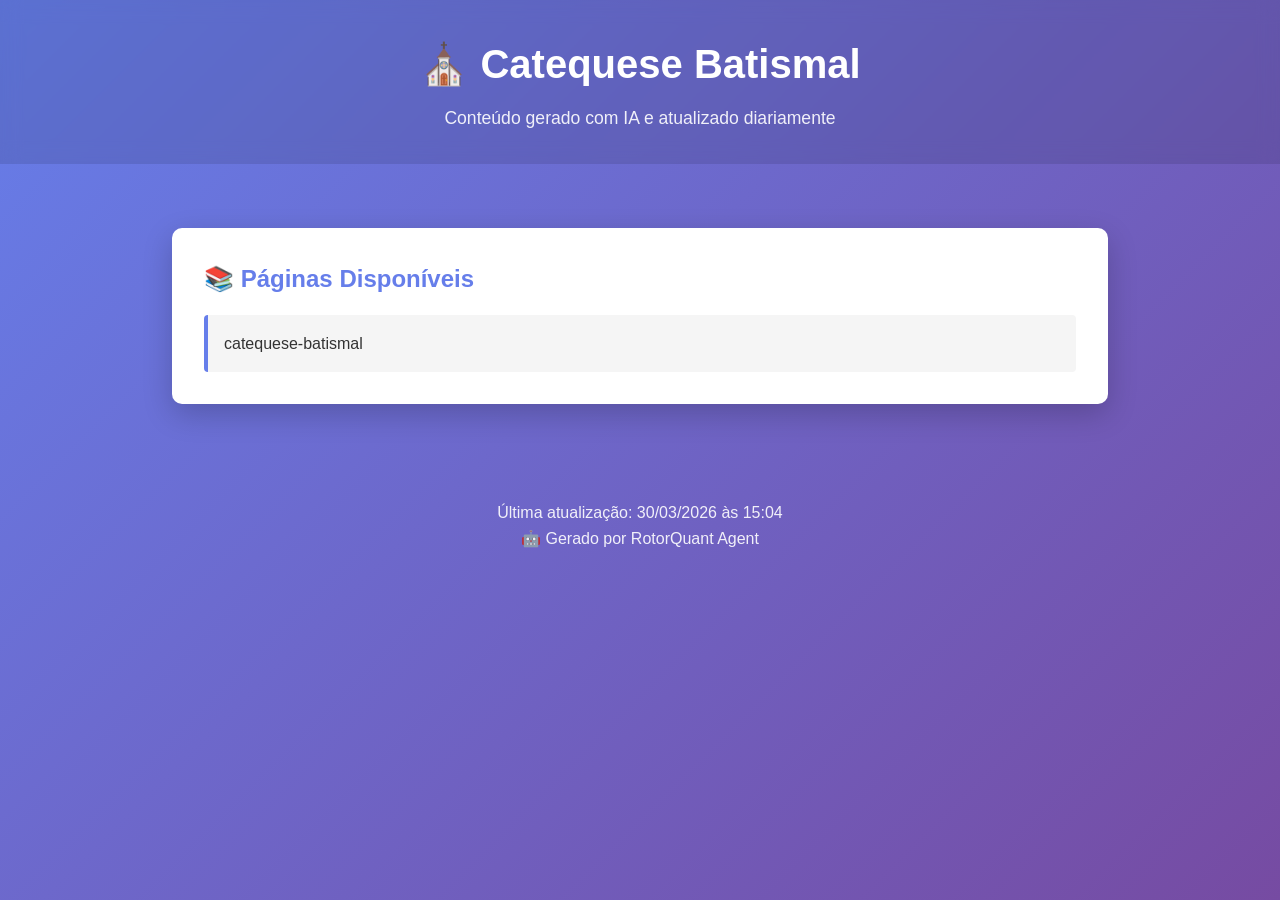
==== index.html @ 827627f9 "🔄 Cycle 25: Multi-agent improvements" ====
<!DOCTYPE html>
<html lang="pt-BR">
<head>
    <meta charset="UTF-8">
    <meta name="viewport" content="width=device-width, initial-scale=1.0">
    <title>Catequese Batismal - Página Inicial</title>
    <style>
        * {
            margin: 0;
            padding: 0;
            box-sizing: border-box;
        }
        body {
            font-family: -apple-system, BlinkMacSystemFont, 'Segoe UI', Roboto, Oxygen, Ubuntu, Cantarell, sans-serif;
            line-height: 1.6;
            color: #333;
            background: linear-gradient(135deg, #667eea 0%, #764ba2 100%);
            min-height: 100vh;
        }
        header {
            background: rgba(0, 0, 0, 0.1);
            color: white;
            padding: 2rem;
            text-align: center;
            backdrop-filter: blur(10px);
        }
        header h1 {
            font-size: 2.5rem;
            margin-bottom: 0.5rem;
        }
        header p {
            font-size: 1.1rem;
            opacity: 0.9;
        }
        main {
            max-width: 1000px;
            margin: 2rem auto;
            padding: 2rem;
        }
        nav {
            background: white;
            border-radius: 10px;
            padding: 2rem;
            box-shadow: 0 10px 30px rgba(0, 0, 0, 0.2);
        }
        nav h2 {
            color: #667eea;
            margin-bottom: 1rem;
        }
        nav ul {
            list-style: none;
            display: grid;
            grid-template-columns: repeat(auto-fit, minmax(250px, 1fr));
            gap: 1rem;
        }
        nav a {
            display: block;
            padding: 1rem;
            background: #f5f5f5;
            border-left: 4px solid #667eea;
            text-decoration: none;
            color: #333;
            transition: all 0.3s ease;
            border-radius: 4px;
        }
        nav a:hover {
            background: #667eea;
            color: white;
            transform: translateX(5px);
        }
        footer {
            text-align: center;
            color: white;
            padding: 2rem;
            margin-top: 2rem;
        }
        footer p {
            opacity: 0.9;
        }
    </style>
</head>
<body>
    <header>
        <h1>⛪ Catequese Batismal</h1>
        <p>Conteúdo gerado com IA e atualizado diariamente</p>
    </header>
    
    <main>
        <nav>
            <h2>📚 Páginas Disponíveis</h2>
            <ul>
          <li><a href="catequese-batismal.html">catequese-batismal</a></li>
            </ul>
        </nav>
    </main>
    
    <footer>
        <p>Última atualização: 30/03/2026 às 15:04</p>
        <p>🤖 Gerado por RotorQuant Agent</p>
    </footer>
</body>
</html>
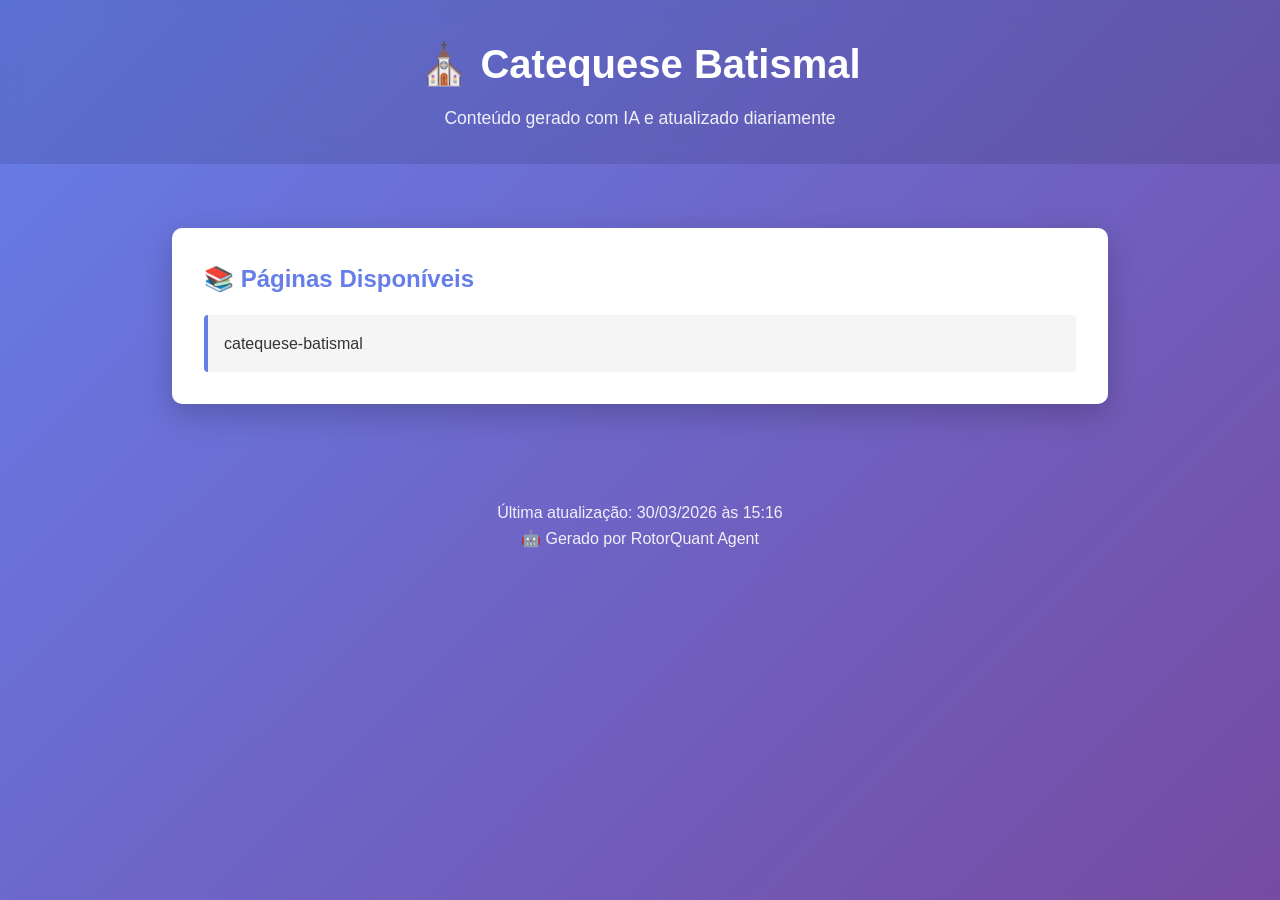
==== commit 0025cfc8: "🔄 Melhoria automática: 1 páginas geradas, conteúdo atualizado - 2026-03-30 15:18" ====
--- a/index.html
+++ b/index.html
@@ -95,7 +95,7 @@
     </main>
     
     <footer>
-        <p>Última atualização: 30/03/2026 às 15:04</p>
+        <p>Última atualização: 30/03/2026 às 15:16</p>
         <p>🤖 Gerado por RotorQuant Agent</p>
     </footer>
 </body>
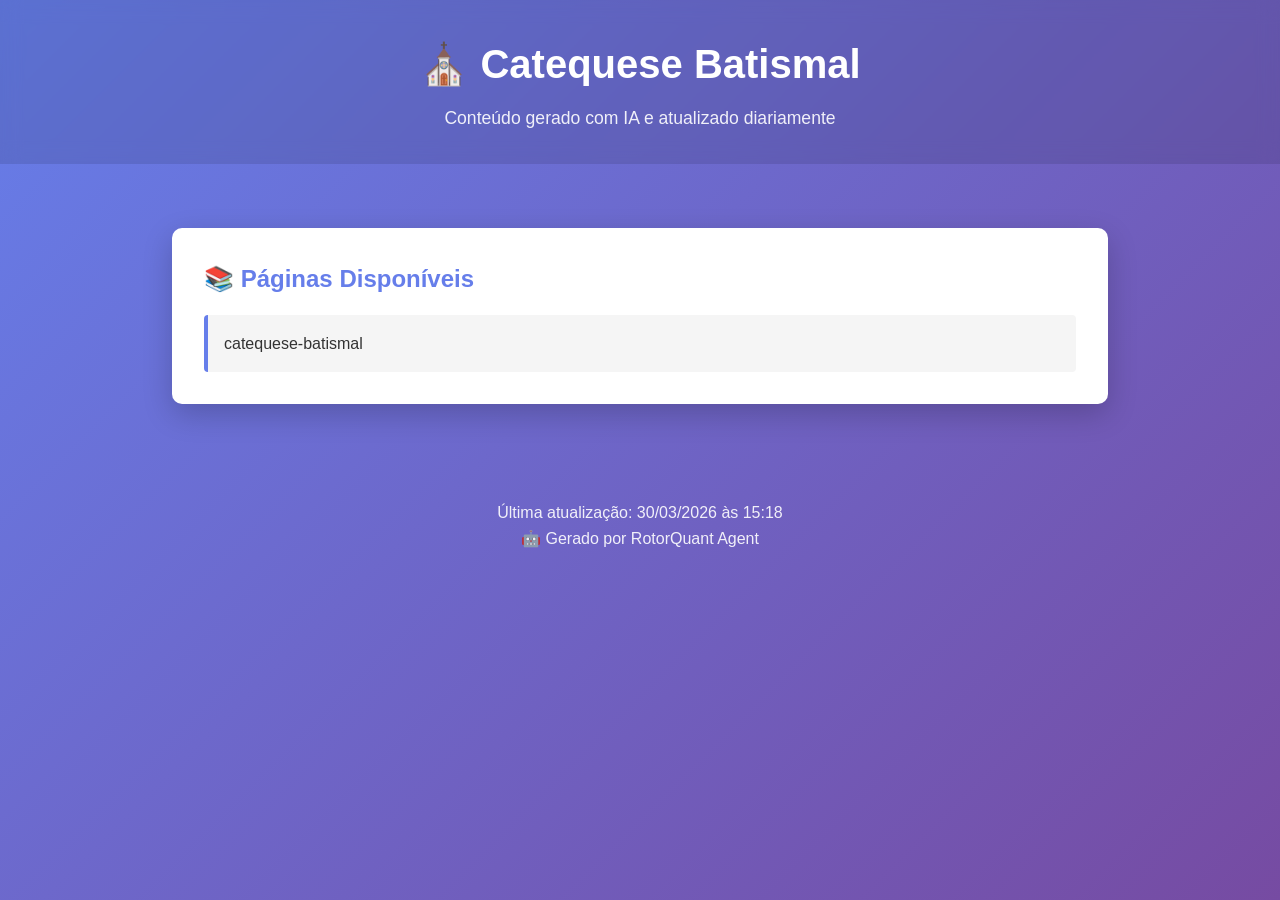
==== commit 8c59af98: "🔄 Melhoria automática: 1 páginas geradas, conteúdo atualizado - 2026-03-30 15:18" ====
--- a/index.html
+++ b/index.html
@@ -95,7 +95,7 @@
     </main>
     
     <footer>
-        <p>Última atualização: 30/03/2026 às 15:16</p>
+        <p>Última atualização: 30/03/2026 às 15:18</p>
         <p>🤖 Gerado por RotorQuant Agent</p>
     </footer>
 </body>
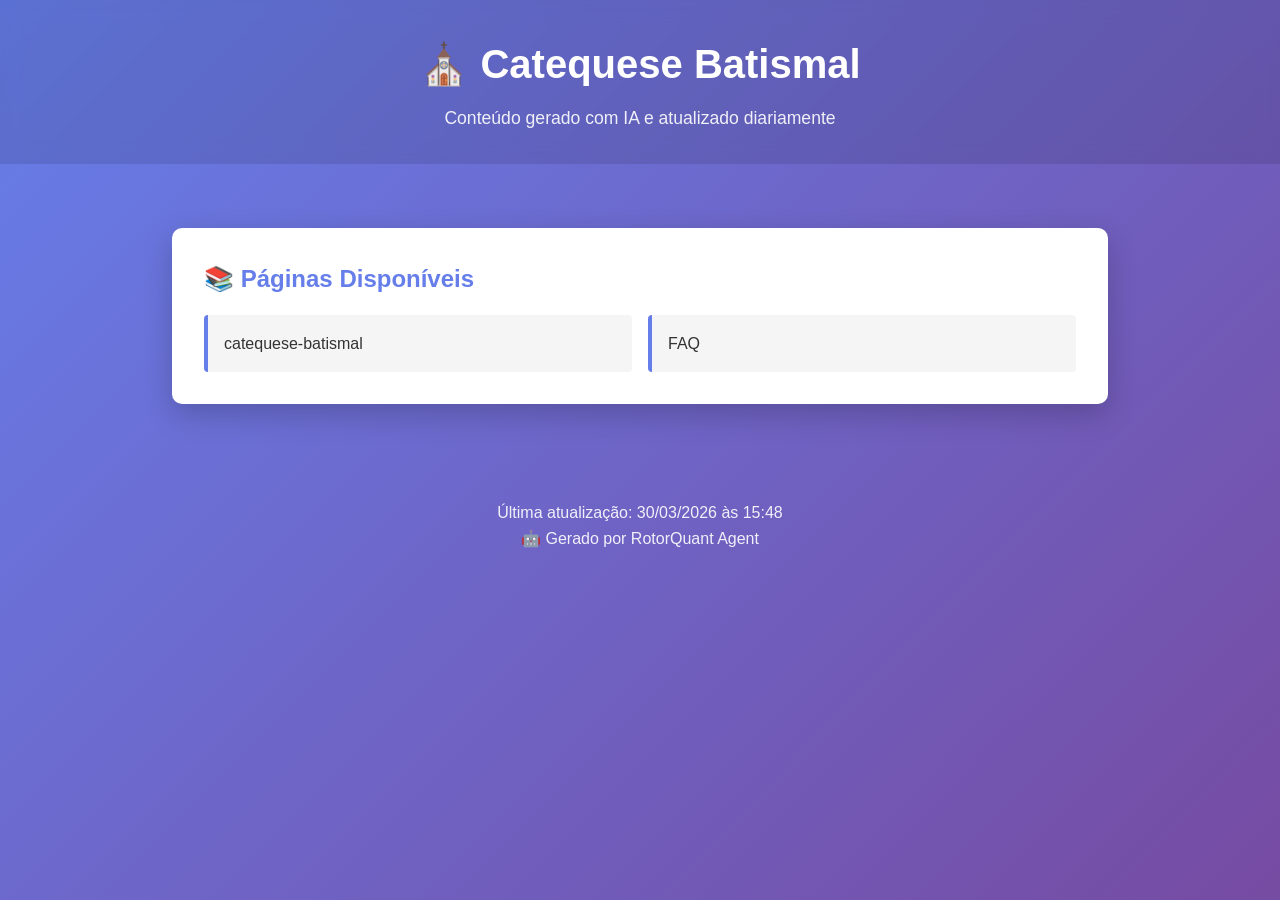
==== commit 71b644ea: "🔄 Cycle 34: Multi-agent improvements" ====
--- a/index.html
+++ b/index.html
@@ -90,12 +90,13 @@
             <h2>📚 Páginas Disponíveis</h2>
             <ul>
           <li><a href="catequese-batismal.html">catequese-batismal</a></li>
+          <li><a href="faq.html">FAQ</a></li>
             </ul>
         </nav>
     </main>
     
     <footer>
-        <p>Última atualização: 30/03/2026 às 15:18</p>
+        <p>Última atualização: 30/03/2026 às 15:48</p>
         <p>🤖 Gerado por RotorQuant Agent</p>
     </footer>
 </body>
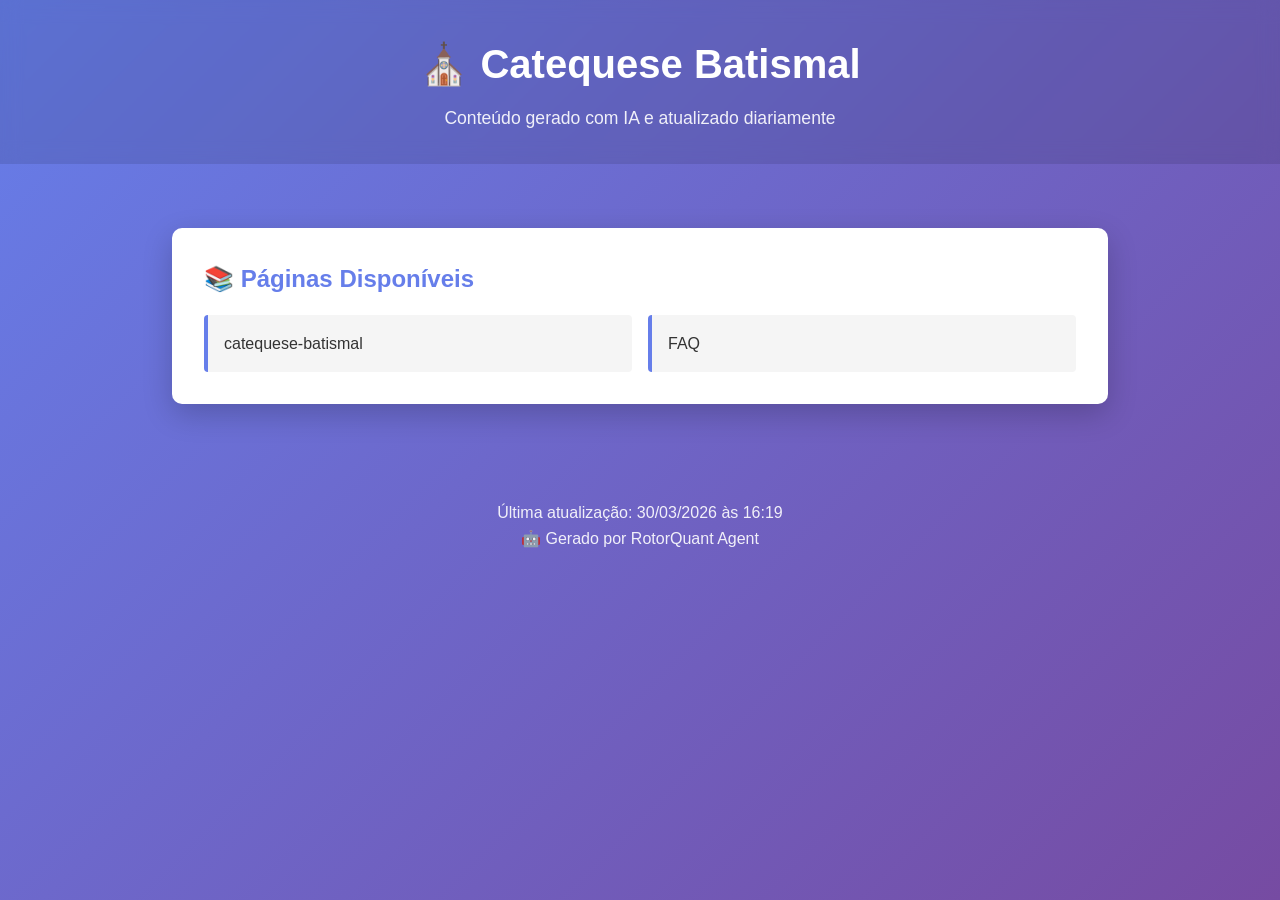
==== commit c4096e52: "🔄 Cycle 37: Multi-agent improvements" ====
--- a/index.html
+++ b/index.html
@@ -96,7 +96,7 @@
     </main>
     
     <footer>
-        <p>Última atualização: 30/03/2026 às 15:48</p>
+        <p>Última atualização: 30/03/2026 às 16:19</p>
         <p>🤖 Gerado por RotorQuant Agent</p>
     </footer>
 </body>
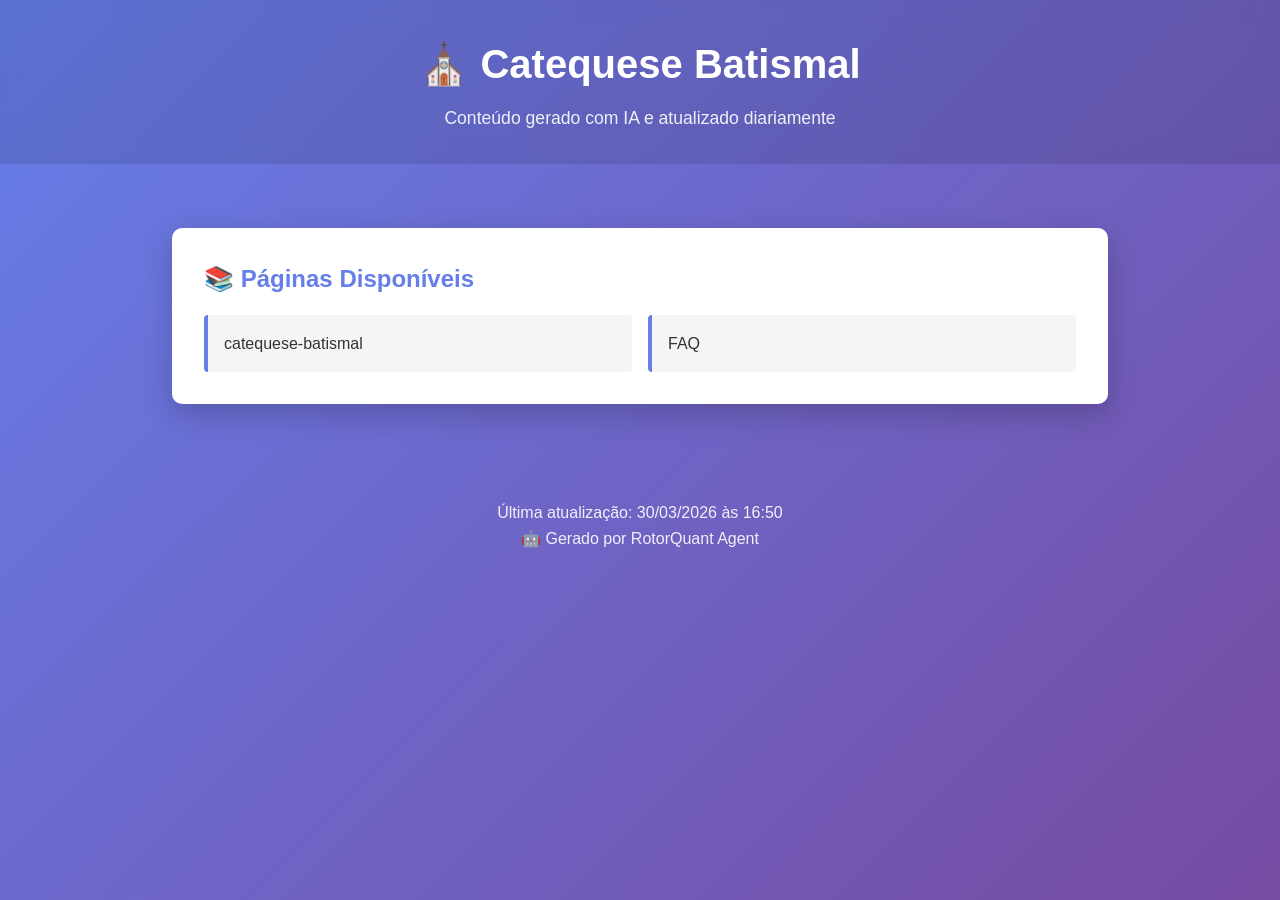
==== commit 469ac16f: "🔄 Cycle 40: Multi-agent improvements" ====
--- a/index.html
+++ b/index.html
@@ -96,7 +96,7 @@
     </main>
     
     <footer>
-        <p>Última atualização: 30/03/2026 às 16:19</p>
+        <p>Última atualização: 30/03/2026 às 16:50</p>
         <p>🤖 Gerado por RotorQuant Agent</p>
     </footer>
 </body>
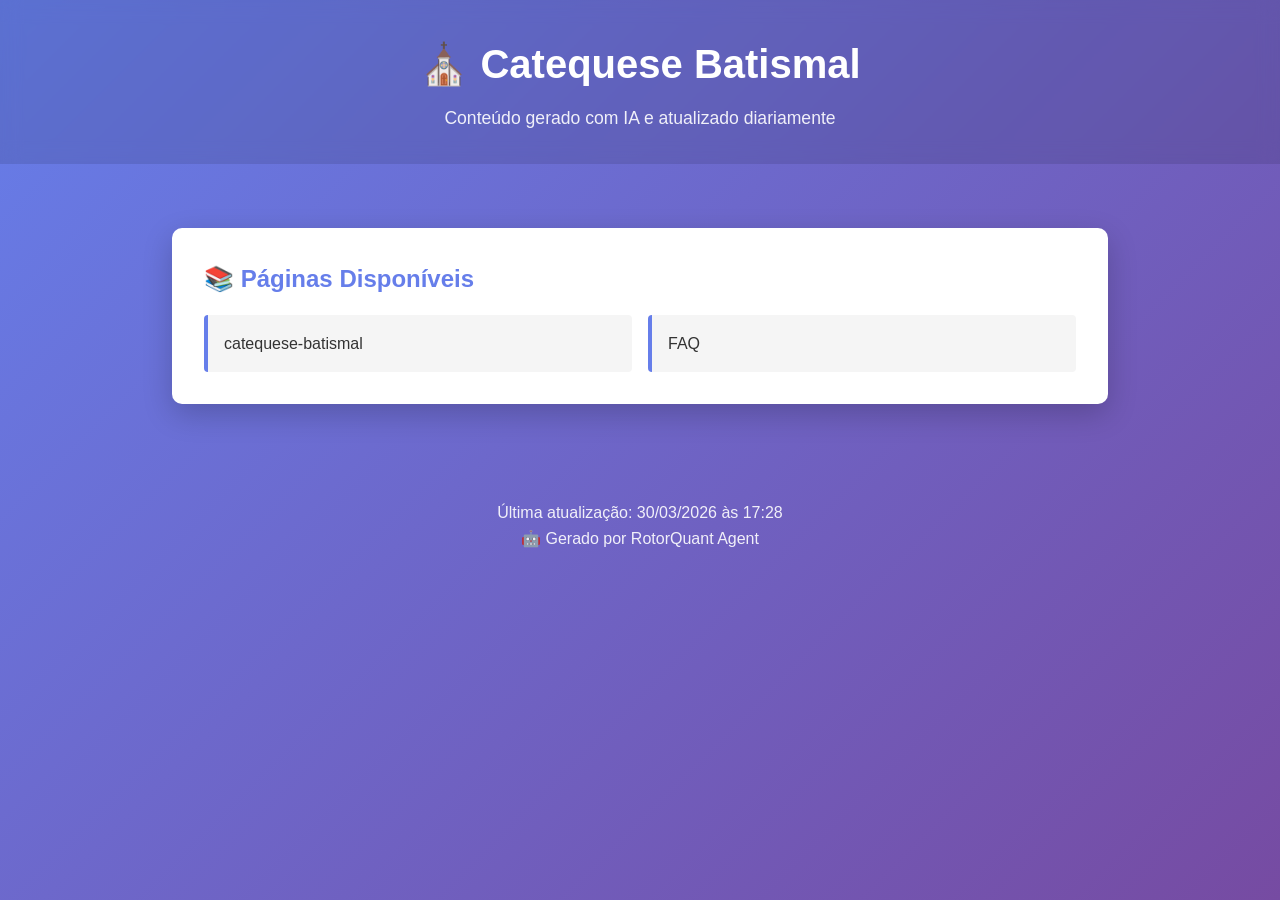
==== commit 1f7b74a4: "🔄 Melhoria automática: 2 páginas geradas, conteúdo atualizado - 2026-03-30 17:32" ====
--- a/index.html
+++ b/index.html
@@ -96,7 +96,7 @@
     </main>
     
     <footer>
-        <p>Última atualização: 30/03/2026 às 16:50</p>
+        <p>Última atualização: 30/03/2026 às 17:28</p>
         <p>🤖 Gerado por RotorQuant Agent</p>
     </footer>
 </body>
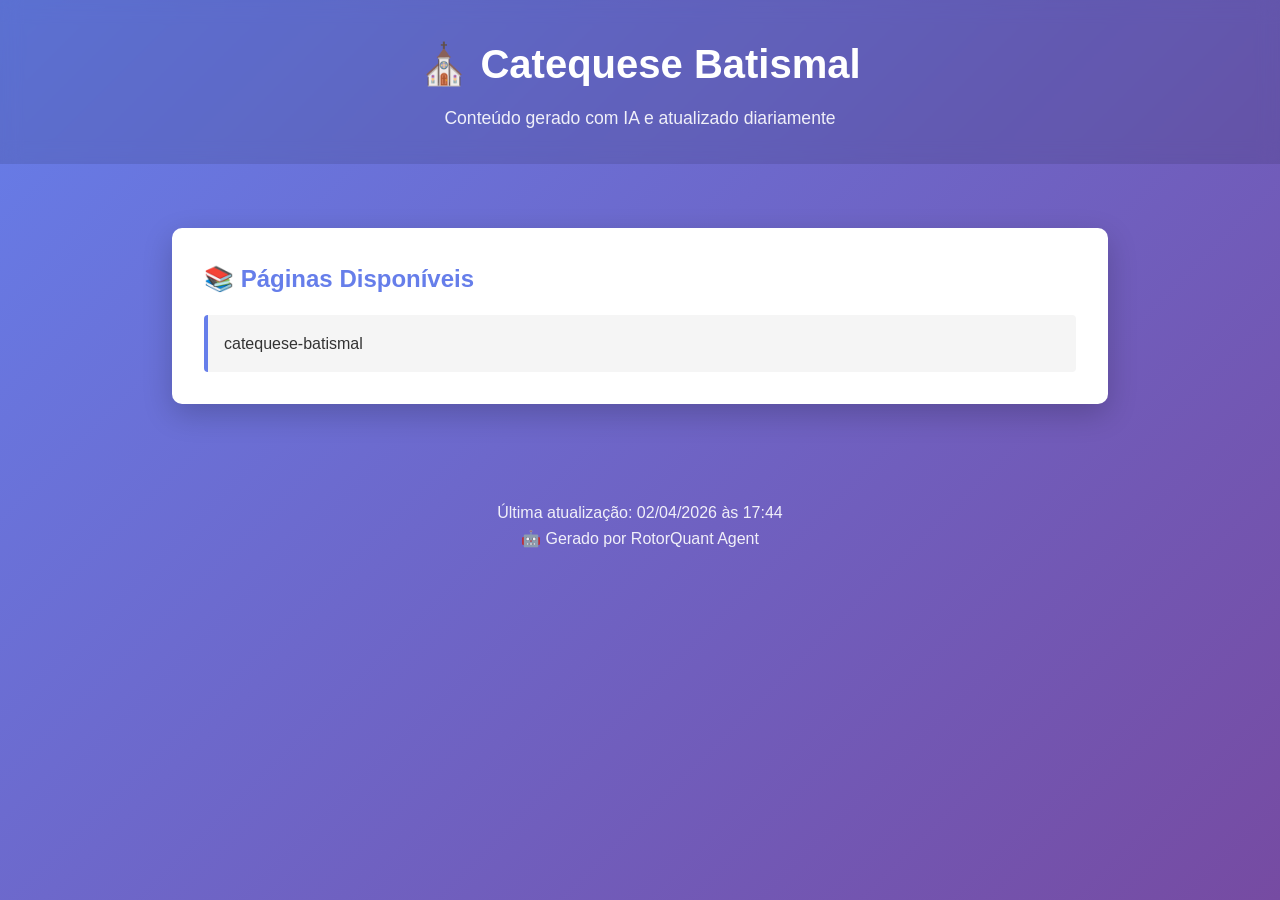
==== commit 8253510f: "🔄 Melhoria automática: 1 páginas geradas, conteúdo atualizado - 2026-04-02 17:44" ====
--- a/index.html
+++ b/index.html
@@ -90,13 +90,12 @@
             <h2>📚 Páginas Disponíveis</h2>
             <ul>
           <li><a href="catequese-batismal.html">catequese-batismal</a></li>
-          <li><a href="faq.html">FAQ</a></li>
             </ul>
         </nav>
     </main>
     
     <footer>
-        <p>Última atualização: 30/03/2026 às 17:28</p>
+        <p>Última atualização: 02/04/2026 às 17:44</p>
         <p>🤖 Gerado por RotorQuant Agent</p>
     </footer>
 </body>
